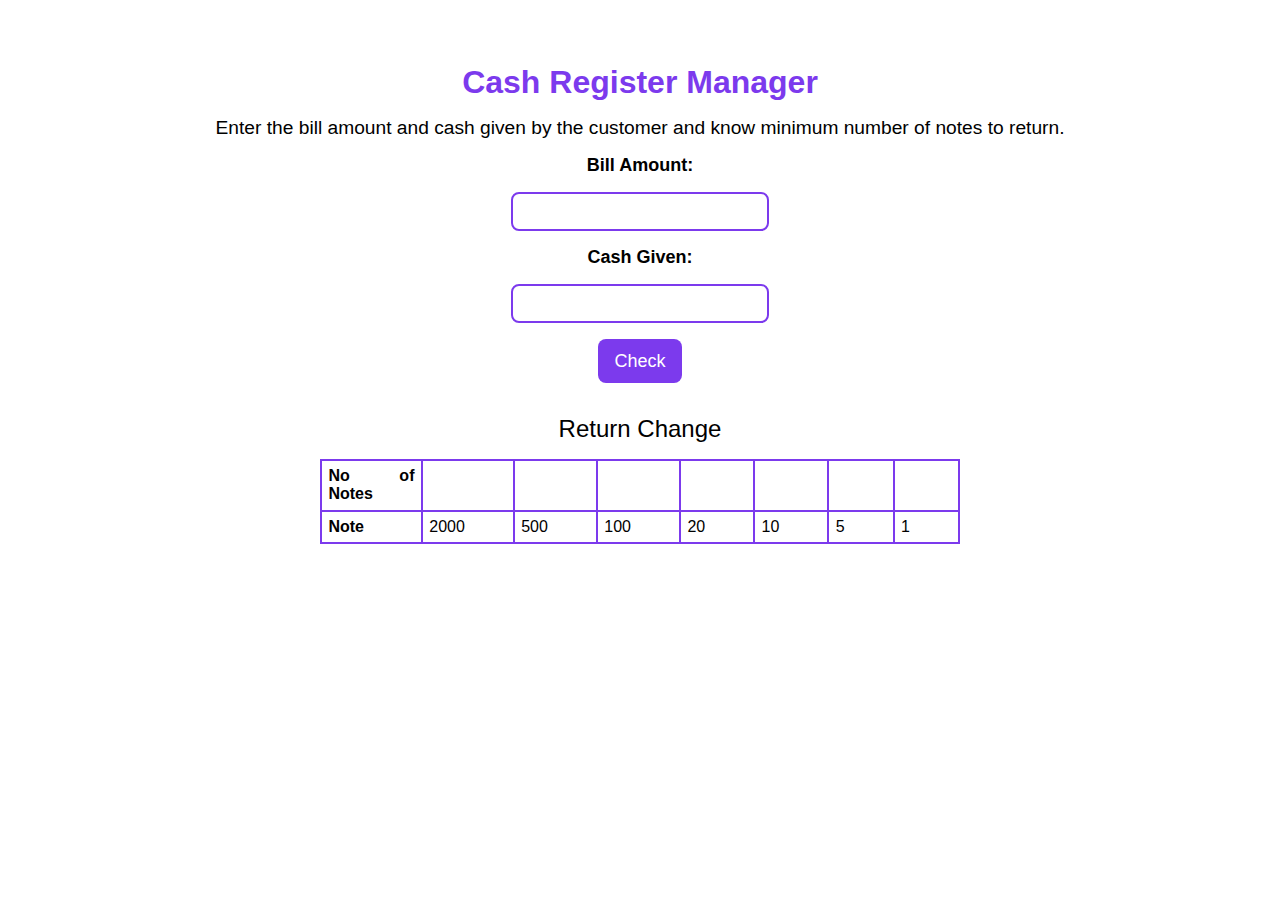
==== cash-register-manager/index.html @ 857ac50e "add all feature" ====
<!DOCTYPE html>
<html lang="en">
  <head>
    <meta charset="UTF-8" />
    <meta name="viewport" content="width=device-width, initial-scale=1.0" />
    <title>Cash Register</title>
    <link rel="stylesheet" href="style.css" />
  </head>
  <body>
    <main class="container">
      <div>
        <h1 class="heading">Cash Register Manager</h1>
        <p class="description">
          Enter the bill amount and cash given by the customer and know minimum
          number of notes to return.
        </p>
        <label class="input-label" for="bill-amount">Bill Amount:</label>
        <input class="input" id="bill-amount" type="number" />
        <!-- <button id="">Next</button> -->
        <label class="input-label" for="cash-given">Cash Given:</label>
        <input class="input" id="cash-given" type="number" />
        <button id="check-button">Check</button>
        <p id="error-message"></p>
        <table class="change-table">
          <caption>
            Return Change
          </caption>
          <tr>
            <th>No of Notes</th>
            <td class="no-of-notes"></td>
            <td class="no-of-notes"></td>
            <td class="no-of-notes"></td>
            <td class="no-of-notes"></td>
            <td class="no-of-notes"></td>
            <td class="no-of-notes"></td>
            <td class="no-of-notes"></td>
          </tr>
          <tr>
            <th>Note</th>
            <td>2000</td>
            <td>500</td>
            <td>100</td>
            <td>20</td>
            <td>10</td>
            <td>5</td>
            <td>1</td>
          </tr>
        </table>
      </div>
    </main>

    <script src="main.js" ></script>
  </body>
</html>
---- cash-register-manager/style.css ----
* {
  padding: 0;
  margin: 0;
  box-sizing: border-box;
}

a {
  text-decoration: none;
}

:root {
  --primary-color: #7c3aed;
}

body {
  font-family: "Montserrat", sans-serif;
  min-width: 100vw;
}

/* Container */
.container {
  margin: 4rem auto 7rem;
  text-align: center;
}

.heading {
  color: var(--primary-color);
}

.description {
  font-size: larger;
  margin: 1rem;
}

.input-label {
  display: block;
  font-size: large;
  font-weight: 600;
}

.input {
  font-size: 14px;
  outline: #fff;
  padding: 0.6rem 1rem;
  margin: 1rem;
  border: 2px solid var(--primary-color);
  border-radius: 0.5rem;
  width: 100%;
  max-width: 258px;
}

#check-button {
  background: var(--primary-color);
  border: none;
  color: #fff;
  padding: 0.7rem 1rem;
  border-radius: 0.5rem;
  font-size: large;
  cursor: pointer;
  outline: #fff;
  margin: auto;
  display: block;
}

#error-message {
  display: block;
  font-size: larger;
  margin: 1rem 0 0;
}

/* Table */
.change-table {
  width: 50%;
  text-align: justify;
  border-collapse: collapse;
  margin: auto;
}

.change-table caption {
  margin: 1rem auto;
  font-size: x-large;
  font-weight: 500;
}

th,
td {
  border: 2px solid var(--primary-color);
  width: 0%;
  border-collapse: collapse;
  padding: 0.4rem;
}
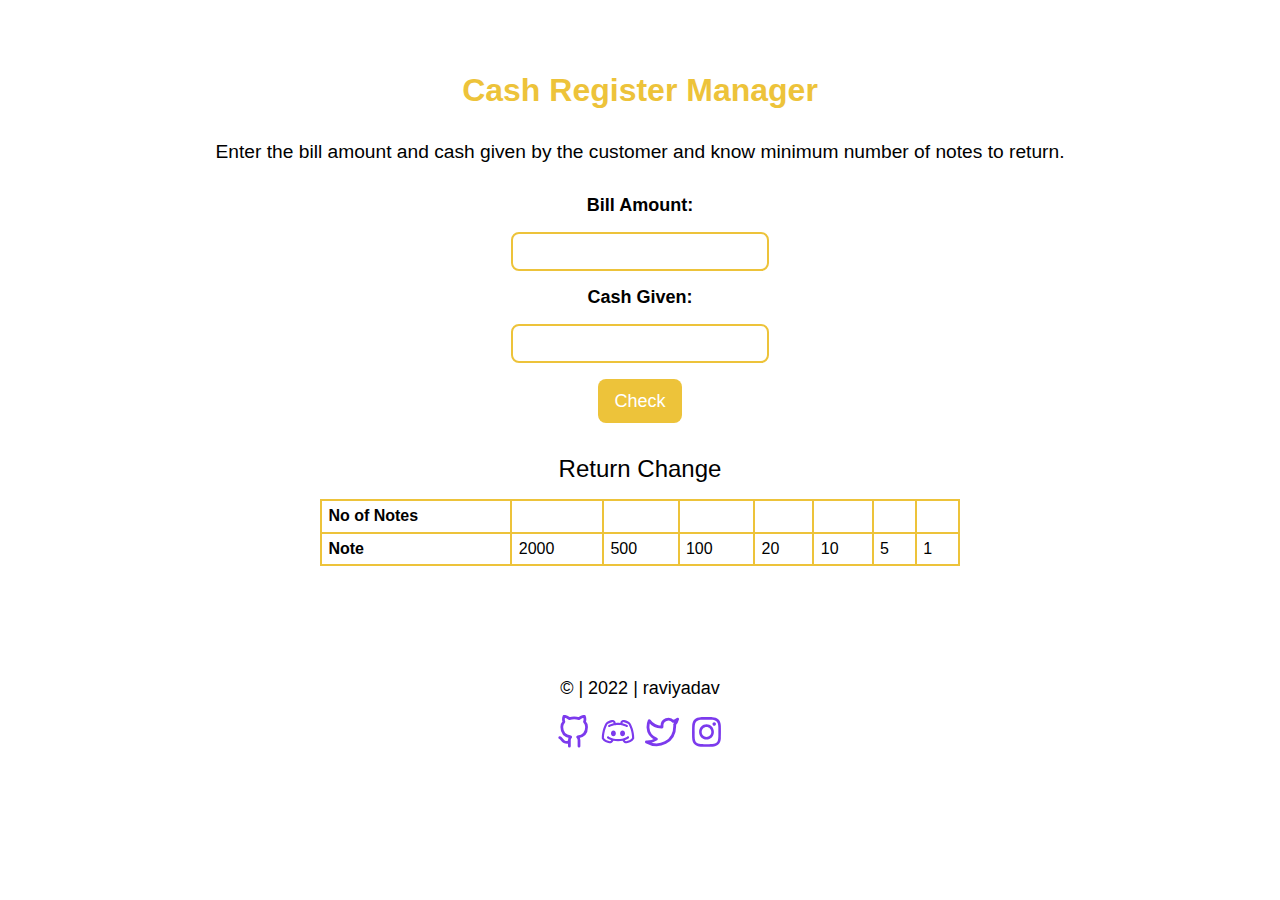
==== commit 2c1bd512: "style : change a style" ====
--- a/cash-register-manager/index.html
+++ b/cash-register-manager/index.html
@@ -8,32 +8,31 @@
   </head>
   <body>
     <main class="container">
-      <div>
+      <div class="">
         <h1 class="heading">Cash Register Manager</h1>
-        <p class="description">
+        <p class="desc">
           Enter the bill amount and cash given by the customer and know minimum
           number of notes to return.
         </p>
-        <label class="input-label" for="bill-amount">Bill Amount:</label>
-        <input class="input" id="bill-amount" type="number" />
-        <!-- <button id="">Next</button> -->
-        <label class="input-label" for="cash-given">Cash Given:</label>
-        <input class="input" id="cash-given" type="number" />
-        <button id="check-button">Check</button>
-        <p id="error-message"></p>
-        <table class="change-table">
+        <label class="labelInput" for="billAmount">Bill Amount:</label>
+        <input class="input" id="billAmount" type="number" />
+        <label class="labelInput" for="cashGiven">Cash Given:</label>
+        <input class="input" id="cashGiven" type="number" />
+        <button id="button">Check</button>
+        <p id="displayMessage"></p>
+        <table class="table">
           <caption>
             Return Change
           </caption>
           <tr>
             <th>No of Notes</th>
-            <td class="no-of-notes"></td>
-            <td class="no-of-notes"></td>
-            <td class="no-of-notes"></td>
-            <td class="no-of-notes"></td>
-            <td class="no-of-notes"></td>
-            <td class="no-of-notes"></td>
-            <td class="no-of-notes"></td>
+            <td class="tabelNote"></td>
+            <td class="tabelNote"></td>
+            <td class="tabelNote"></td>
+            <td class="tabelNote"></td>
+            <td class="tabelNote"></td>
+            <td class="tabelNote"></td>
+            <td class="tabelNote"></td>
           </tr>
           <tr>
             <th>Note</th>
@@ -48,6 +47,34 @@
         </table>
       </div>
     </main>
+    <footer>
+      <p>© | 2022 | raviyadav</p>
+      <ul >
+        <li>
+          <a class="links" href="https://github.com/RaviYadav3003" target="_blank">
+            <img src="image\github.svg\github.svg" alt="github" />
+          </a>
+        </li>
+        <li>
+          <a class="links" href="https://discord.com/invite/kCtYjBXh" target="_blank">
+            <img src="image\discord.svg\discord.svg" alt="discord" />
+          </a>
+        </li>
+        <li>
+          <a class="links" href="https://twitter.com/raviyadav4013" target="_blank">
+            <img src="image\twitter.svg\twitter.svg "alt="twitter" />
+          </a>
+        </li>
+        <li>
+          <a
+            class="links"
+            href="https://www.instagram.com/30_ravi_yadav/" target="_blank"
+          >
+            <img src="image\instagram.svg\instagram.svg" alt="instagram" />
+          </a>
+        </li>
+      </ul>
+    </footer>
 
     <script src="main.js" ></script>
   </body>
--- a/cash-register-manager/style.css
+++ b/cash-register-manager/style.css
@@ -1,4 +1,3 @@
-
 * {
   padding: 0;
   margin: 0;
@@ -9,31 +8,31 @@
   text-decoration: none;
 }
 
-:root {
-  --primary-color: #7c3aed;
+body {
+  font-family:'Segoe UI', Tahoma, Geneva, Verdana, sans-serif;
+  min-width: 100vw;
+  
+}
+.desc {
+  font-size: larger;
+  margin: 12px;
 }
 
-body {
-  font-family: "Montserrat", sans-serif;
-  min-width: 100vw;
-}
-
-/* Container */
 .container {
-  margin: 4rem auto 7rem;
+  margin: 4.5rem auto 7rem;
   text-align: center;
 }
 
 .heading {
-  color: var(--primary-color);
+  color: #edc33a;
 }
 
-.description {
+.desc {
   font-size: larger;
-  margin: 1rem;
+  margin: 2rem;
 }
 
-.input-label {
+.labelInput {
   display: block;
   font-size: large;
   font-weight: 600;
@@ -44,14 +43,14 @@
   outline: #fff;
   padding: 0.6rem 1rem;
   margin: 1rem;
-  border: 2px solid var(--primary-color);
+  border: 2px solid #edc33a;
   border-radius: 0.5rem;
   width: 100%;
   max-width: 258px;
 }
 
-#check-button {
-  background: var(--primary-color);
+#button {
+  background: #edc33a;
   border: none;
   color: #fff;
   padding: 0.7rem 1rem;
@@ -63,30 +62,55 @@
   display: block;
 }
 
-#error-message {
+#button:hover{
+  background-color: #464602;
+}
+#displayMessage {
   display: block;
   font-size: larger;
-  margin: 1rem 0 0;
+  margin: 1rem ;
 }
 
-/* Table */
-.change-table {
+.table {
   width: 50%;
   text-align: justify;
   border-collapse: collapse;
   margin: auto;
 }
 
-.change-table caption {
+.table caption {
   margin: 1rem auto;
   font-size: x-large;
   font-weight: 500;
 }
 
-th,
-td {
-  border: 2px solid var(--primary-color);
-  width: 0%;
-  border-collapse: collapse;
+th,td {
+  border: 2px solid #edc33a;
   padding: 0.4rem;
 }
+footer{
+
+  bottom: 0;
+  text-align: center;
+
+}
+footer p {
+  font-size: large;
+  text-align: center;
+}
+
+.footer-list {
+  margin: 1rem;
+}
+
+a,img,li {
+  display: inline;
+}
+
+img {
+  width: 40px;
+  padding: 1rem 0.2rem;
+}
+footer ul li a:hover{
+  color: aqua;
+}
